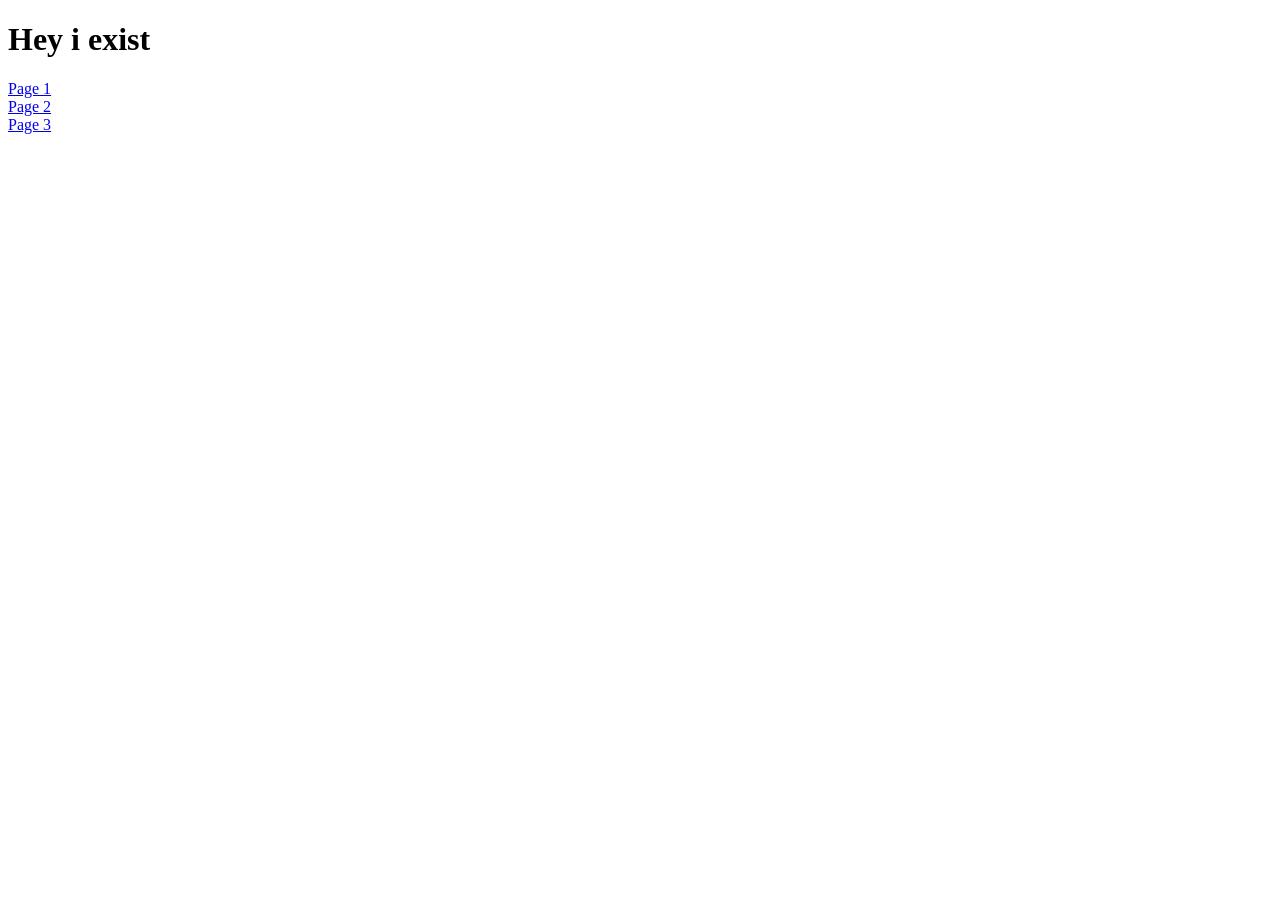
==== index.html @ 3014fc4d "Add files via upload" ====
<!DOCTYPE html>
<html>
  <head>
    <title>Main Page</title>
 </head>
 <body>
   <h1> Hey i exist </h1>
  <a href="page1.html"> Page 1 </a>
  <br>
  <a href="page2.html"> Page 2 </a>
  <br>
  <a href="page3.html"> Page 3 </a>
 </body>
</html>
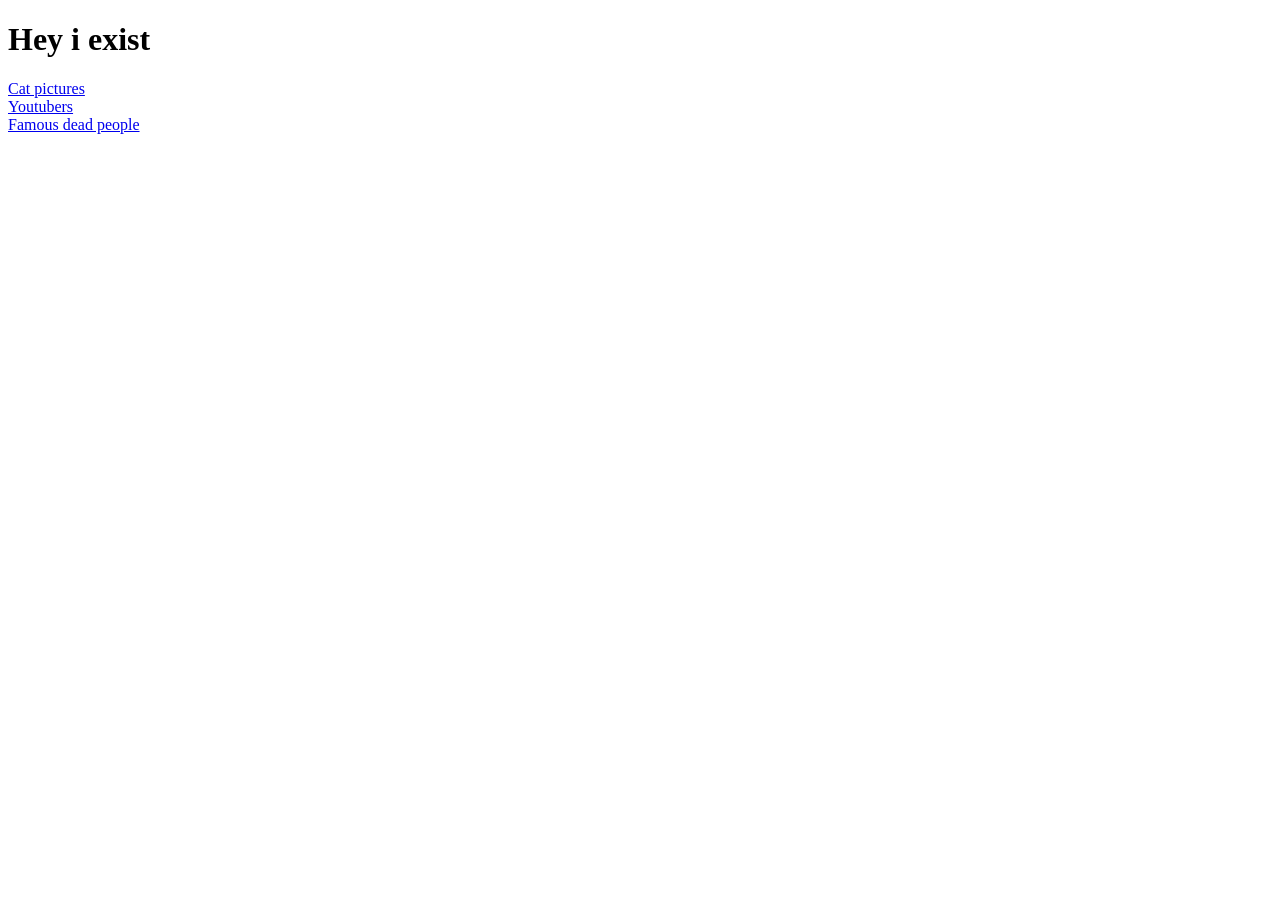
==== commit 5a6af50e: "Update index.html" ====
--- a/index.html
+++ b/index.html
@@ -5,11 +5,11 @@
  </head>
  <body>
    <h1> Hey i exist </h1>
-  <a href="page1.html"> Page 1 </a>
+  <a href="page1.html"> Cat pictures </a>
   <br>
-  <a href="page2.html"> Page 2 </a>
+  <a href="page2.html"> Youtubers </a>
   <br>
-  <a href="page3.html"> Page 3 </a>
+  <a href="page3.html"> Famous dead people </a>
  </body>
 </html> 
 
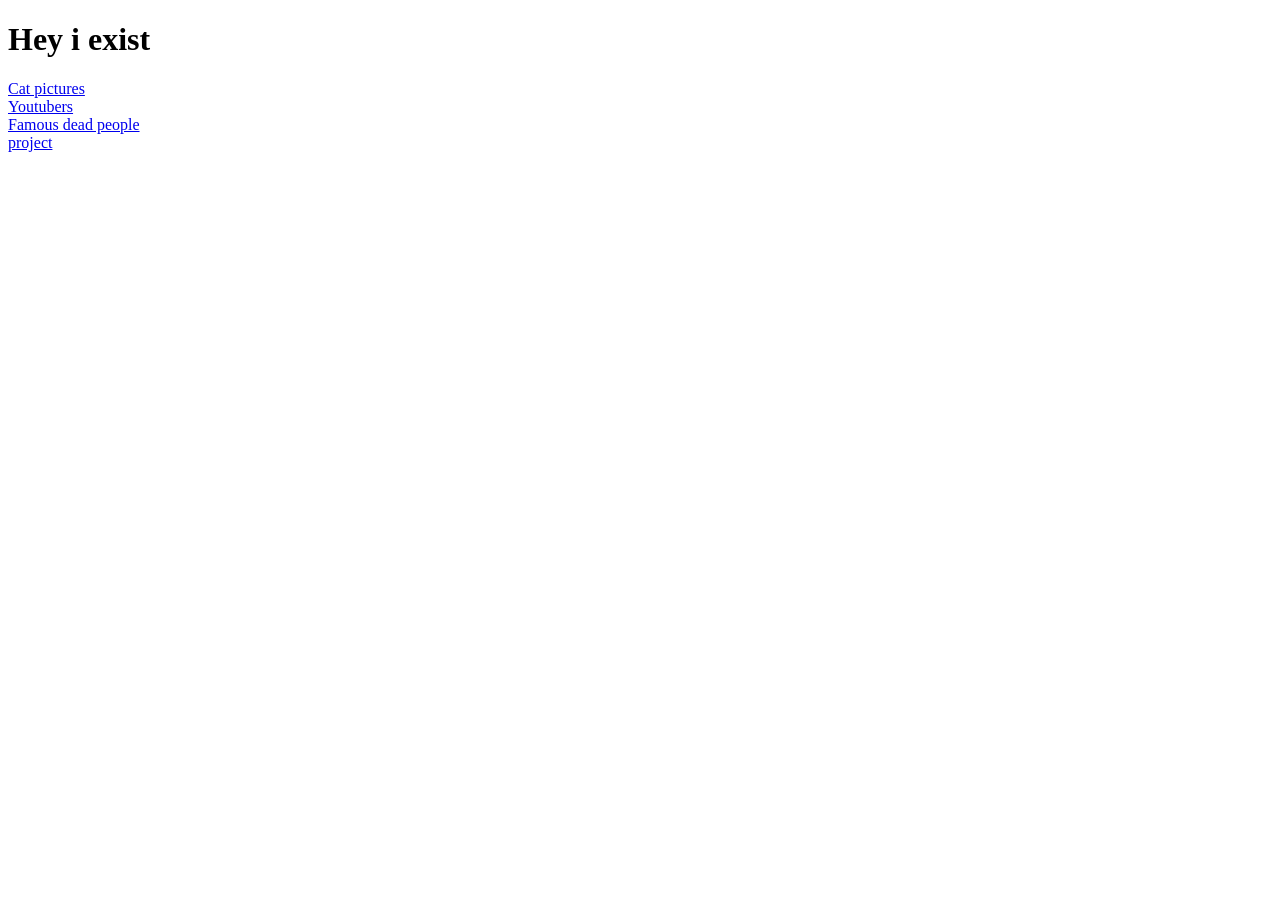
==== commit 6d28b5e6: "Update index.html" ====
--- a/index.html
+++ b/index.html
@@ -10,6 +10,9 @@
   <a href="page2.html"> Youtubers </a>
   <br>
   <a href="page3.html"> Famous dead people </a>
+   <br>
+   <a href="unit5pro.html"> project </a>
+   <br>
  </body>
 </html> 
 
